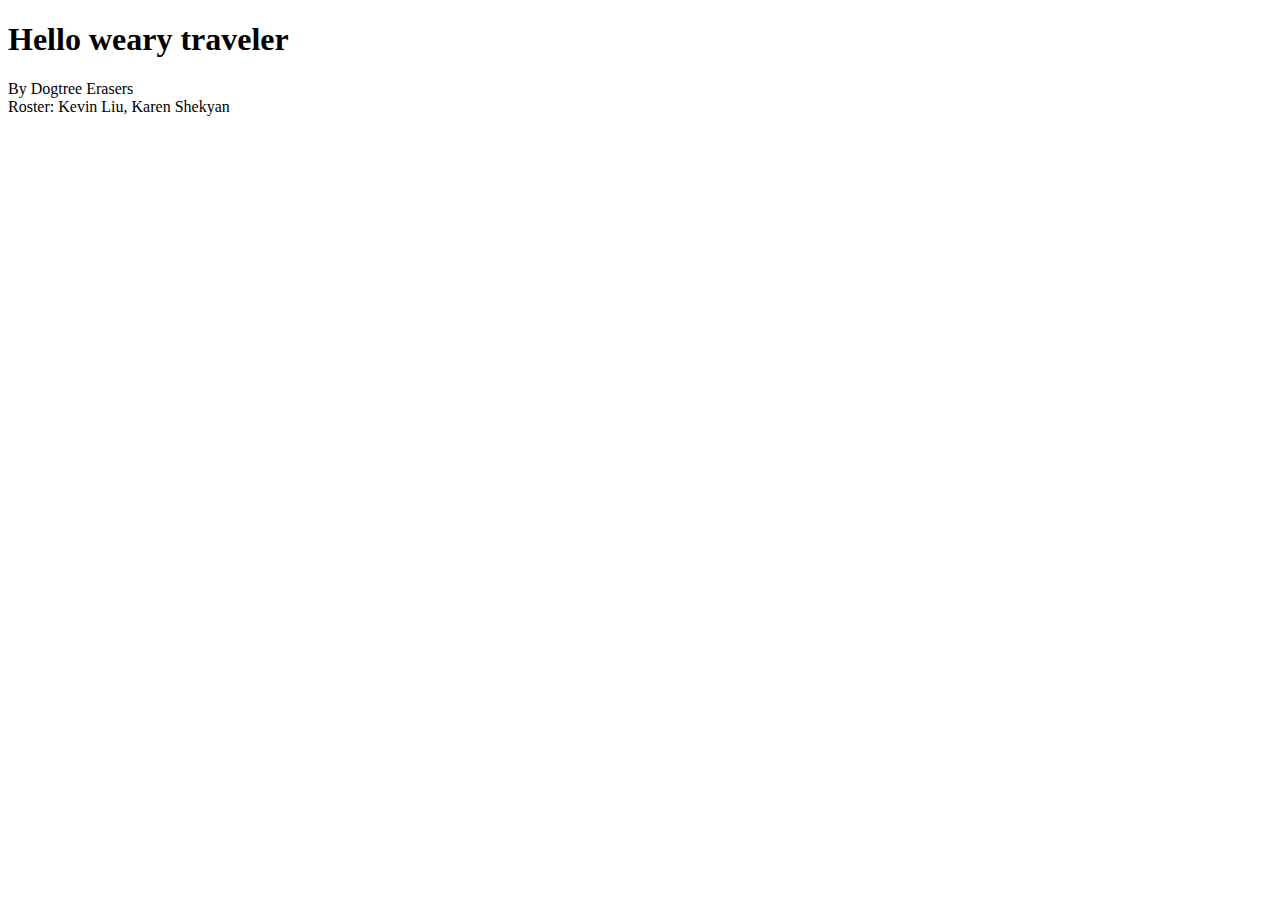
==== 23_bt_dogTreeErasers_liuK-shekyanK/index.html @ 21749136 "progress" ====
<!--
Dogtree Erasers: Karen Shekyan, Kevin Liu
SoftDev
K23 - Frameworks
2022-11-28
time spent: 1.1 hrs
-->

<!DOCTYPE HTML>
<html lang="en">

  <head>
    <link href="https://cdn.jsdelivr.net/npm/bootstrap@5.2.3/dist/css/bootstrap.min.css">
  </head>

  <body>
    <h1> Hello weary traveler </h1>
    <p>
      By Dogtree Erasers </br>
      Roster: Kevin Liu, Karen Shekyan
    </p>
  </body>

</html>
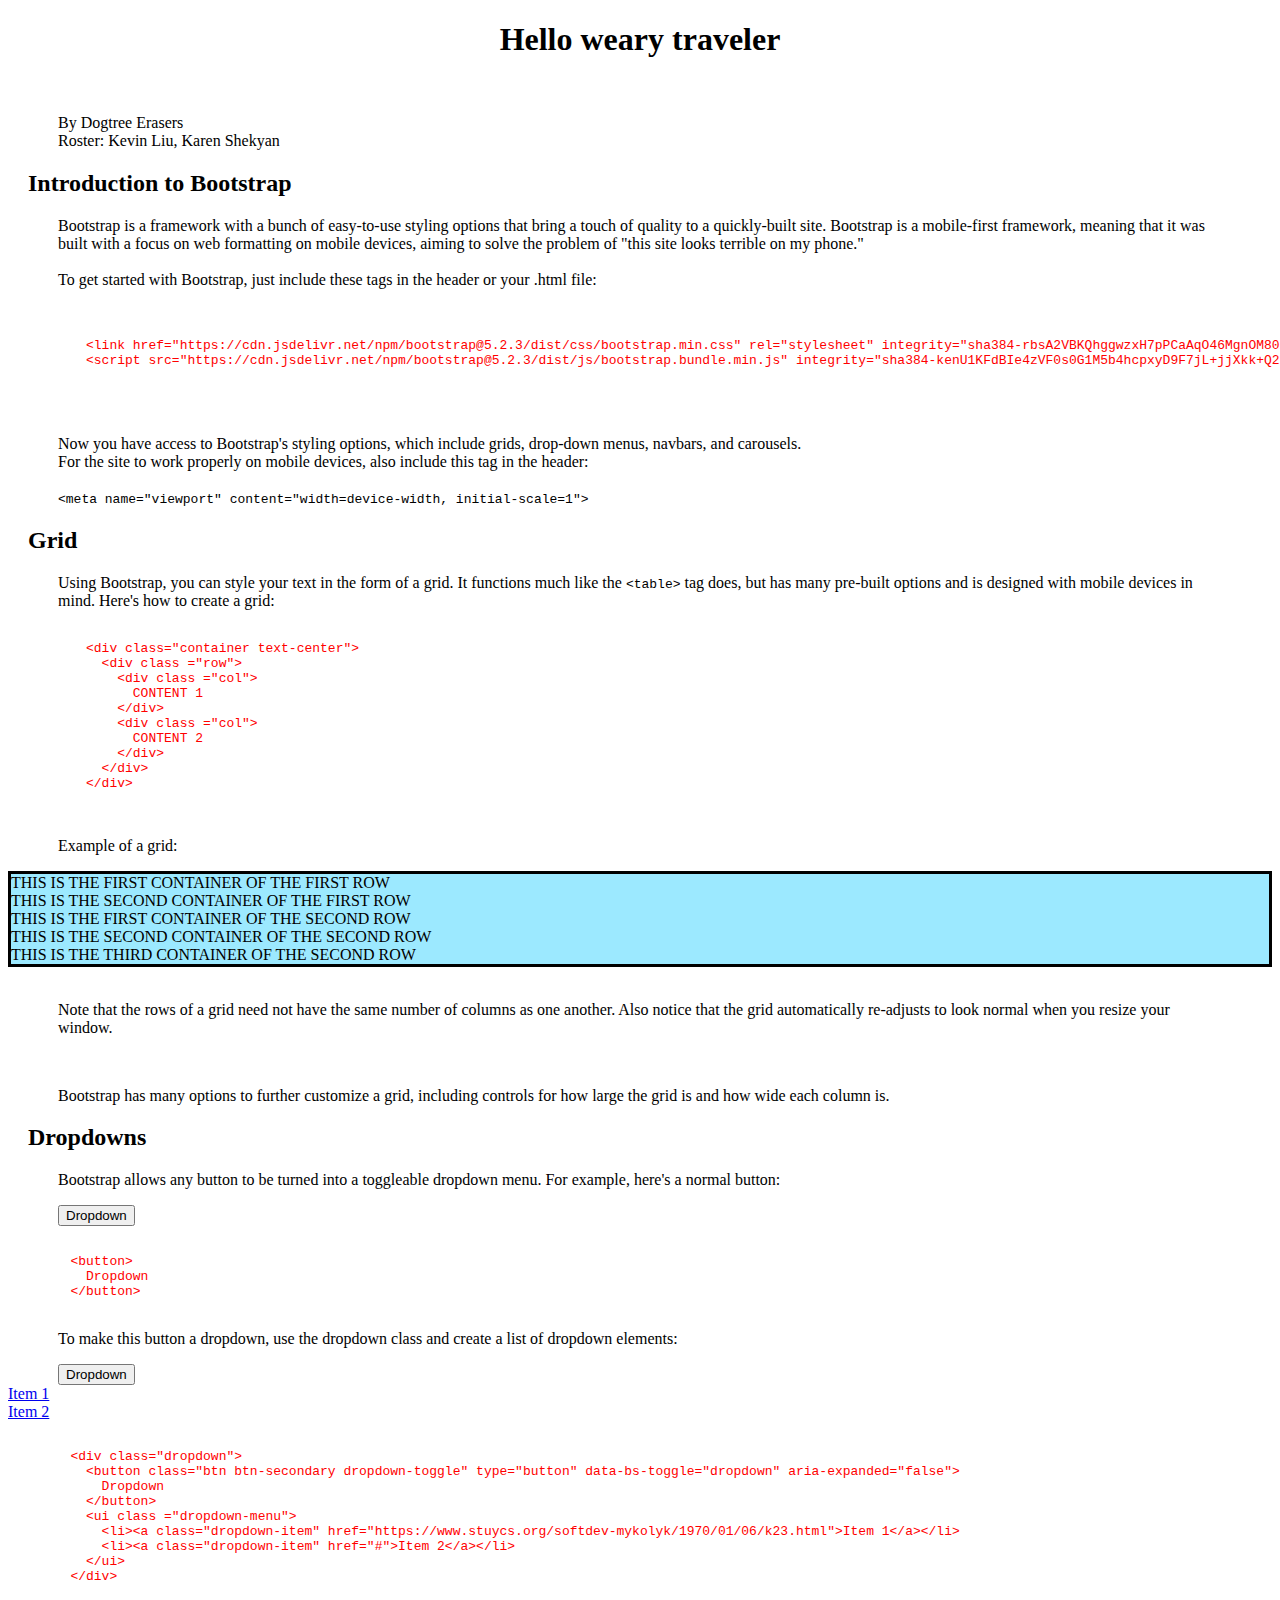
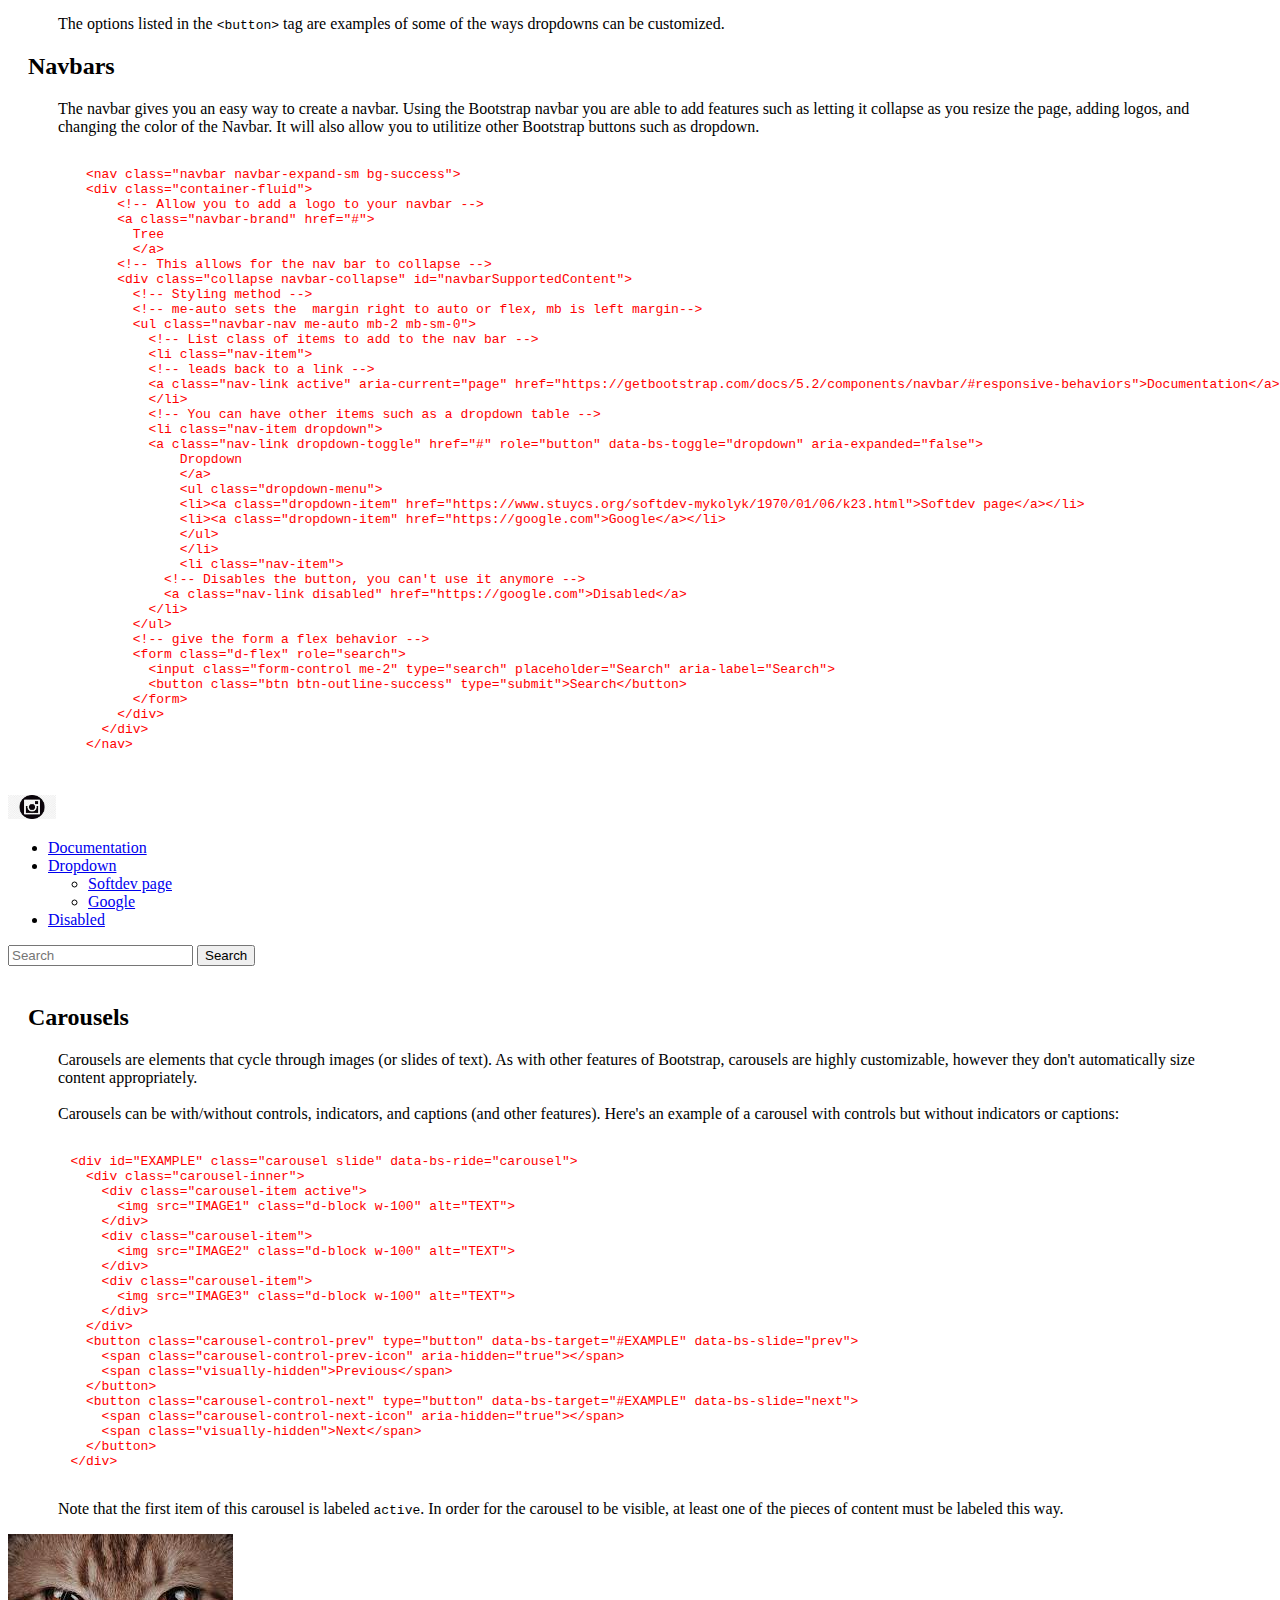
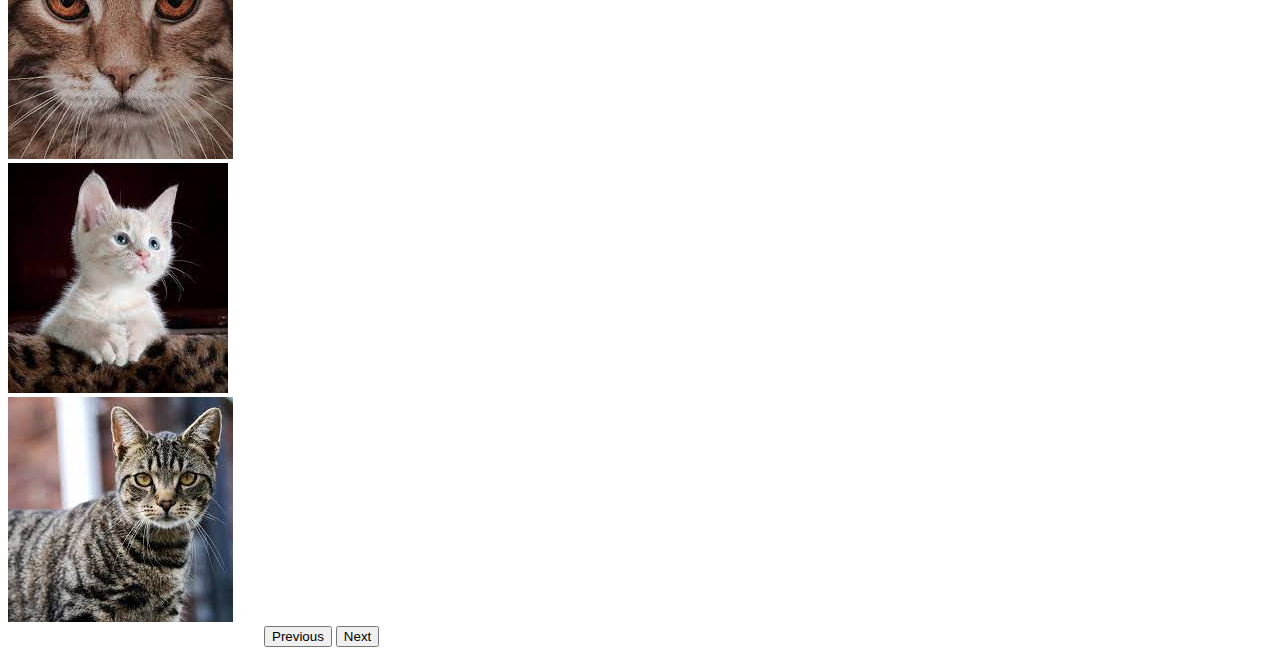
==== commit 8598e8aa: "content done, formatting needed" ====
--- a/23_bt_dogTreeErasers_liuK-shekyanK/index.html
+++ b/23_bt_dogTreeErasers_liuK-shekyanK/index.html
@@ -3,22 +3,327 @@
 SoftDev
 K23 - Frameworks
 2022-11-28
-time spent: 1.1 hrs
+time spent: 3.0 hrs
 -->
 
 <!DOCTYPE HTML>
 <html lang="en">
 
   <head>
-    <link href="https://cdn.jsdelivr.net/npm/bootstrap@5.2.3/dist/css/bootstrap.min.css">
+    <meta name="viewport" content="width=device-width, initial-scale=1">
+    <link href="https://cdn.jsdelivr.net/npm/bootstrap@5.2.3/dist/css/bootstrap.min.css" rel="stylesheet" integrity="sha384-rbsA2VBKQhggwzxH7pPCaAqO46MgnOM80zW1RWuH61DGLwZJEdK2Kadq2F9CUG65" crossorigin="anonymous">
+    <script src="https://cdn.jsdelivr.net/npm/bootstrap@5.2.3/dist/js/bootstrap.bundle.min.js" integrity="sha384-kenU1KFdBIe4zVF0s0G1M5b4hcpxyD9F7jL+jjXkk+Q2h455rYXK/7HAuoJl+0I4" crossorigin="anonymous"></script>
+    <link rel="stylesheet" Type="text/css" href="style.css">
   </head>
 
   <body>
     <h1> Hello weary traveler </h1>
-    <p>
-      By Dogtree Erasers </br>
-      Roster: Kevin Liu, Karen Shekyan
-    </p>
+      <br>
+      <p>
+      By Dogtree Erasers <br>
+      Roster: Kevin Liu, Karen Shekyan<br>
+      </p>
+      <h2>
+        Introduction to Bootstrap
+      </h2>
+      <p>
+        Bootstrap is a framework with a bunch of easy-to-use styling options
+        that bring a touch of quality to a quickly-built site.
+        Bootstrap is a mobile-first framework, meaning that it
+        was built with a focus on web formatting on mobile devices,
+        aiming to solve the problem of "this site looks terrible
+        on my phone."
+        <br><br>
+        To get started with Bootstrap, just include these tags in the header or your .html file:
+        <br><br>
+      </p>
+        <pre><code>
+          &ltlink href="https://cdn.jsdelivr.net/npm/bootstrap@5.2.3/dist/css/bootstrap.min.css" rel="stylesheet" integrity="sha384-rbsA2VBKQhggwzxH7pPCaAqO46MgnOM80zW1RWuH61DGLwZJEdK2Kadq2F9CUG65" crossorigin="anonymous"&gt
+          &ltscript src="https://cdn.jsdelivr.net/npm/bootstrap@5.2.3/dist/js/bootstrap.bundle.min.js" integrity="sha384-kenU1KFdBIe4zVF0s0G1M5b4hcpxyD9F7jL+jjXkk+Q2h455rYXK/7HAuoJl+0I4" crossorigin="anonymous"&gt&lt/script&gt
+        </code></pre>
+      <p>
+        <br><br>
+        Now you have access to Bootstrap's styling options,
+        which include grids, drop-down menus, navbars, and carousels.
+        <br>
+        For the site to work properly on mobile devices, also
+        include this tag in the header:
+        <br><br>
+        <code>
+          &ltmeta name="viewport" content="width=device-width, initial-scale=1"&gt
+        </code>
+      </p>
+
+      <h2>
+        Grid
+      </h2>
+      <p>
+        Using Bootstrap, you can style your text in the form of a
+        grid. It functions much like the <code>&lttable&gt</code>
+        tag does, but has many pre-built options and is designed
+        with mobile devices in mind. Here's how to create a grid:
+      </p>
+        <pre>
+        <code>
+          &ltdiv class="container text-center"&gt
+            &ltdiv class ="row"&gt
+              &ltdiv class ="col"&gt
+                CONTENT 1
+              &lt/div&gt
+              &ltdiv class ="col"&gt
+                CONTENT 2
+              &lt/div&gt
+            &lt/div&gt
+          &lt/div&gt
+        </code>
+        </pre>
+      <p>
+      Example of a grid:
+      </p>
+      <div class="container text-center">
+        <div class ="row">
+          <div class ="col">
+            THIS IS THE FIRST CONTAINER OF THE FIRST ROW
+          </div>
+          <div class ="col">
+            THIS IS THE SECOND CONTAINER OF THE FIRST ROW
+          </div>
+        </div>
+        <div class ="row">
+          <div class ="col">
+            THIS IS THE FIRST CONTAINER OF THE SECOND ROW
+          </div>
+          <div class ="col">
+            THIS IS THE SECOND CONTAINER OF THE SECOND ROW
+          </div>
+          <div class ="col">
+            THIS IS THE THIRD CONTAINER OF THE SECOND ROW
+          </div>
+        </div>
+      </div>
+
+      <br>
+      <p>
+        Note that the rows of a grid need not have the same
+        number of columns as one another. Also notice that
+        the grid automatically re-adjusts to look normal
+        when you resize your window.
+      </p>
+      <br>
+      <p>
+        Bootstrap has many options to further customize a grid,
+        including controls for how large the grid is and how
+        wide each column is.
+      </p>
+
+
+      <h2> Dropdowns </h2>
+      <p>
+        Bootstrap allows any button to be turned into a
+        toggleable dropdown menu. For example, here's a
+        normal button:
+      </p>
+      <button style="margin-left: 50px">
+        Dropdown
+      </button>
+      <pre><code>
+        &ltbutton&gt
+          Dropdown
+        &lt/button&gt
+      </code></pre>
+      <p>
+        To make this button a dropdown, use the dropdown
+        class and create a list of dropdown elements:
+      </p>
+      <div class="dropdown">
+        <button style="margin-left: 50px" class="btn btn-secondary dropdown-toggle" type="button" data-bs-toggle="dropdown" aria-expanded="false">
+          Dropdown
+        </button>
+        <ui class ="dropdown-menu">
+          <li><a class="dropdown-item" href="https://www.stuycs.org/softdev-mykolyk/1970/01/06/k23.html">Item 1</a></li>
+          <li><a class="dropdown-item" href="#">Item 2</a></li>
+        </ui>
+      </div>
+      <pre><code>
+        &ltdiv class="dropdown"&gt
+          &ltbutton class="btn btn-secondary dropdown-toggle" type="button" data-bs-toggle="dropdown" aria-expanded="false"&gt
+            Dropdown
+          &lt/button&gt
+          &ltui class ="dropdown-menu"&gt
+            &ltli&gt&lta class="dropdown-item" href="https://www.stuycs.org/softdev-mykolyk/1970/01/06/k23.html"&gtItem 1&lt/a&gt&lt/li&gt
+            &ltli&gt&lta class="dropdown-item" href="#"&gtItem 2&lt/a&gt&lt/li&gt
+          &lt/ui&gt
+        &lt/div&gt
+      </code></pre>
+      <p>
+        The options listed in the <code>&ltbutton&gt</code>
+        tag are examples of some of the ways dropdowns can
+        be customized.
+      </p>
+
+
+
+      <h2> Navbars</h2>
+      <p>
+        The navbar gives you an easy way to create a navbar.
+        Using the Bootstrap navbar you are able to add features such as
+        letting it collapse as you resize the page, adding logos, and
+        changing the color of the Navbar. It will also allow you
+        to utilitize other Bootstrap buttons such as dropdown.
+      </p>
+      <pre>
+        <code>
+          &ltnav class="navbar navbar-expand-sm bg-success">
+          &ltdiv class="container-fluid">
+              &lt!-- Allow you to add a logo to your navbar -->
+              &lta class="navbar-brand" href="#">
+                Tree
+                &lt/a>
+              &lt!-- This allows for the nav bar to collapse -->
+              &ltdiv class="collapse navbar-collapse" id="navbarSupportedContent">
+                &lt!-- Styling method -->
+                &lt!-- me-auto sets the  margin right to auto or flex, mb is left margin-->
+                &ltul class="navbar-nav me-auto mb-2 mb-sm-0">
+                  &lt!-- List class of items to add to the nav bar -->
+                  &ltli class="nav-item">
+                  &lt!-- leads back to a link -->
+                  &lta class="nav-link active" aria-current="page" href="https://getbootstrap.com/docs/5.2/components/navbar/#responsive-behaviors">Documentation&lt/a>
+                  &lt/li>
+                  &lt!-- You can have other items such as a dropdown table -->
+                  &ltli class="nav-item dropdown">
+                  &lta class="nav-link dropdown-toggle" href="#" role="button" data-bs-toggle="dropdown" aria-expanded="false">
+                      Dropdown
+                      &lt/a>
+                      &ltul class="dropdown-menu">
+                      &ltli>&lta class="dropdown-item" href="https://www.stuycs.org/softdev-mykolyk/1970/01/06/k23.html">Softdev page&lt/a>&lt/li>
+                      &ltli>&lta class="dropdown-item" href="https://google.com">Google&lt/a>&lt/li>
+                      &lt/ul>
+                      &lt/li>
+                      &ltli class="nav-item">
+                    &lt!-- Disables the button, you can't use it anymore -->
+                    &lta class="nav-link disabled" href="https://google.com">Disabled&lt/a>
+                  &lt/li>
+                &lt/ul>
+                &lt!-- give the form a flex behavior -->
+                &ltform class="d-flex" role="search">
+                  &ltinput class="form-control me-2" type="search" placeholder="Search" aria-label="Search">
+                  &ltbutton class="btn btn-outline-success" type="submit">Search&lt/button>
+                &lt/form>
+              &lt/div>
+            &lt/div>
+          &lt/nav>
+        </code>
+      </pre>
+    <!-- you can get the bg(background) to any of the background color link: https://getbootstrap.com/docs/5.0/utilities/background/-->
+      <nav class="navbar navbar-expand-sm bg-success">
+        <div class="container-fluid">
+          <!-- Allow you to add a logo to your navbar -->
+          <a class="navbar-brand" href="#">
+            <img src="[data-uri]" width="48" height="24">
+          </a>
+          <!-- This allows for the nav bar to collapse -->
+          <div class="collapse navbar-collapse" id="navbarSupportedContent">
+            <!-- Styling method -->
+            <!-- me-auto sets the  margin right to auto or flex, mb is left margin-->
+            <ul class="navbar-nav me-auto mb-2 mb-sm-0">
+              <!-- List class of items to add to the nav bar -->
+              <li class="nav-item">
+              <!-- leads back to a link -->
+                <a class="nav-link active" aria-current="page" href="https://getbootstrap.com/docs/5.2/components/navbar/#responsive-behaviors">Documentation</a>
+              </li>
+              <!-- You can have other items such as a dropdown table -->
+              <li class="nav-item dropdown">
+                <a class="nav-link dropdown-toggle" href="#" role="button" data-bs-toggle="dropdown" aria-expanded="false">
+                  Dropdown
+                </a>
+                <ul class="dropdown-menu">
+                  <li><a class="dropdown-item" href="https://www.stuycs.org/softdev-mykolyk/1970/01/06/k23.html">Softdev page</a></li>
+                  <li><a class="dropdown-item" href="https://google.com">Google</a></li>
+                </ul>
+              </li>
+              <li class="nav-item">
+                <!-- Disables the button, you can't use it anymore -->
+                <a class="nav-link disabled" href="https://google.com">Disabled</a>
+              </li>
+            </ul>
+            <!-- give the form a flex behavior -->
+            <form class="d-flex" role="search">
+              <input class="form-control me-2" type="search" placeholder="Search" aria-label="Search">
+              <button class="btn btn-outline-success" type="submit">Search</button>
+            </form>
+          </div>
+        </div>
+      </nav>
+
+
+
+
+
+      <br>
+      <h2> Carousels </h2>
+      <p>
+        Carousels are elements that cycle through images
+        (or slides of text). As with other features of
+        Bootstrap, carousels are highly customizable,
+        however they don't automatically size content
+        appropriately.
+        <br><br>
+        Carousels can be with/without controls, indicators,
+        and captions (and other features). Here's an example
+        of a carousel with controls but without indicators
+        or captions:
+      </p>
+      <pre><code>
+        &ltdiv id="EXAMPLE" class="carousel slide" data-bs-ride="carousel">
+          &ltdiv class="carousel-inner"&gt
+            &ltdiv class="carousel-item active"&gt
+              &ltimg src="IMAGE1" class="d-block w-100" alt="TEXT"&gt
+            &lt/div&gt
+            &ltdiv class="carousel-item"&gt
+              &ltimg src="IMAGE2" class="d-block w-100" alt="TEXT"&gt
+            &lt/div&gt
+            &ltdiv class="carousel-item"&gt
+              &ltimg src="IMAGE3" class="d-block w-100" alt="TEXT"&gt
+            &lt/div&gt
+          &lt/div&gt
+          &ltbutton class="carousel-control-prev" type="button" data-bs-target="#EXAMPLE" data-bs-slide="prev"&gt
+            &ltspan class="carousel-control-prev-icon" aria-hidden="true"&gt&lt/span&gt
+            &ltspan class="visually-hidden">Previous&lt/span&gt
+          &lt/button&gt
+          &ltbutton class="carousel-control-next" type="button" data-bs-target="#EXAMPLE" data-bs-slide="next"&gt
+            &ltspan class="carousel-control-next-icon" aria-hidden="true"&gt&lt/span&gt
+            &ltspan class="visually-hidden"&gtNext&lt/span&gt
+          &lt/button&gt
+        &lt/div&gt
+      </code></pre>
+      <p>
+        Note that the first item of this carousel is
+        labeled <code>active</code>. In order for the
+        carousel to be visible, at least one of the
+        pieces of content must be labeled this way.
+      </p>
+
+      <div id="carouselExampleSlidesOnly" class="carousel slide" data-bs-ride="carousel">
+        <div class="carousel-inner">
+          <div class="carousel-item active">
+            <img src="[data-uri]" class="d-block w-50" alt="...">
+          </div>
+          <div class="carousel-item">
+            <img src="[data-uri]" class="d-block w-50" alt="...">
+          </div>
+          <div class="carousel-item">
+            <img src="[data-uri]" class="d-block w-50" alt="...">
+          </div>
+        </div>
+        <button style="margin-left: 20vw" class="carousel-control-prev" type="button" data-bs-target="#carouselExampleSlidesOnly" data-bs-slide="prev">
+          <span class="carousel-control-prev-icon" aria-hidden="true"></span>
+          <span class="visually-hidden">Previous</span>
+        </button>
+        <button style="margin-right: 20vw" class="carousel-control-next" type="button" data-bs-target="#carouselExampleSlidesOnly" data-bs-slide="next">
+          <span class="carousel-control-next-icon" aria-hidden="true"></span>
+          <span class="visually-hidden">Next</span>
+        </button>
+      </div>
   </body>
 
 </html>
--- a/23_bt_dogTreeErasers_liuK-shekyanK/style.css
+++ b/23_bt_dogTreeErasers_liuK-shekyanK/style.css
@@ -0,0 +1,30 @@
+p {
+  margin-left: 50px;
+  margin-right: 50px;
+}
+
+h1 {
+  text-align: center;
+}
+
+h2 {
+  margin-left: 20px;
+}
+
+pre {
+  color: red;
+}
+
+.container {
+  background-color: #9ce9ff;
+  border-style: solid;
+}
+
+img {
+  margin-left: auto;
+  margin-right: auto;
+}
+
+/* code {
+  background-color: #c2fffd;
+} */
